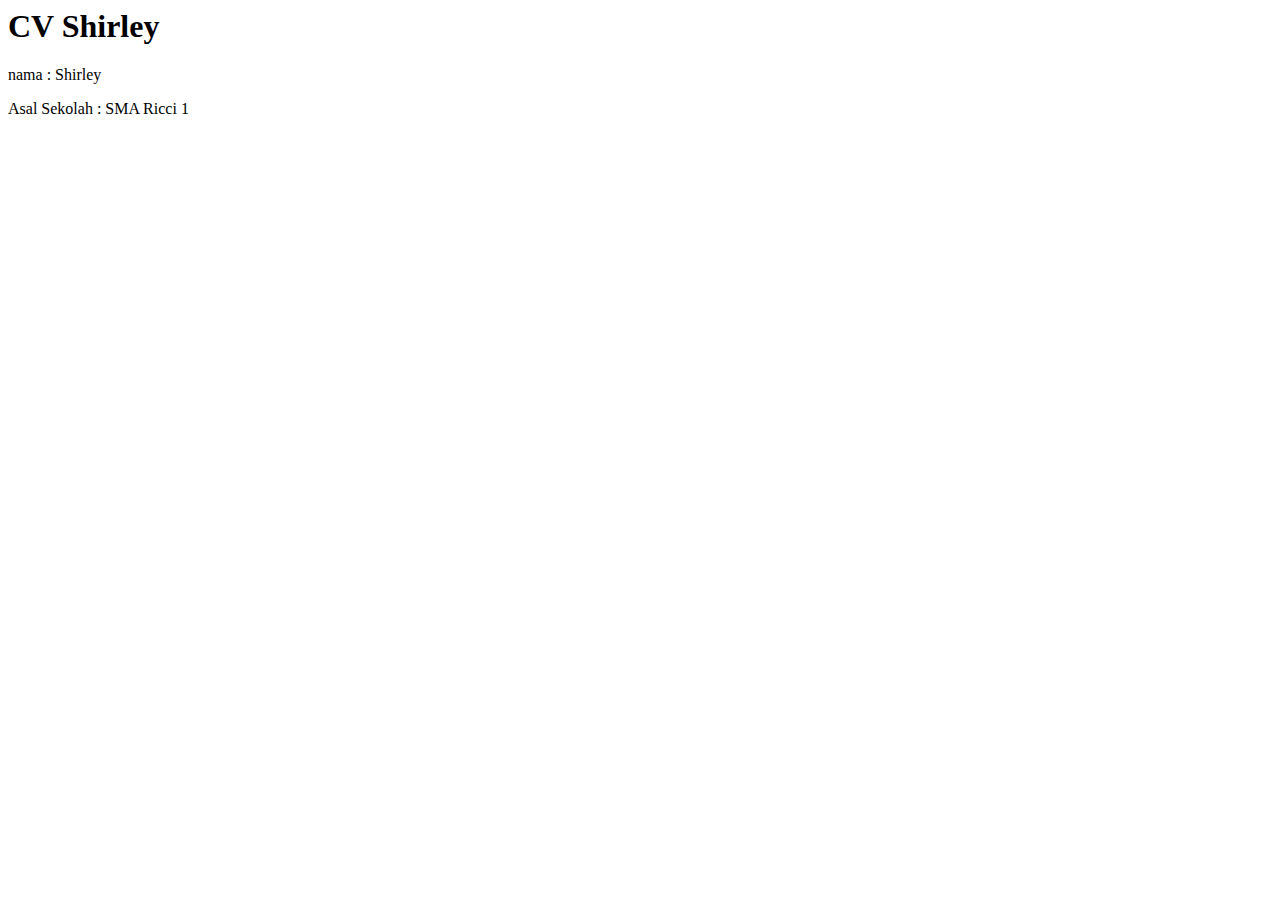
==== CV.html @ c17239c4 "01. Awalan" ====
<html>
    <title> CV Shirley</title>
    <head>
        <body>
            <h1>CV Shirley</h1>
            <p>nama : Shirley</p>
            <P>Asal Sekolah : SMA Ricci 1</P>
        </body>
    </head>
</html>
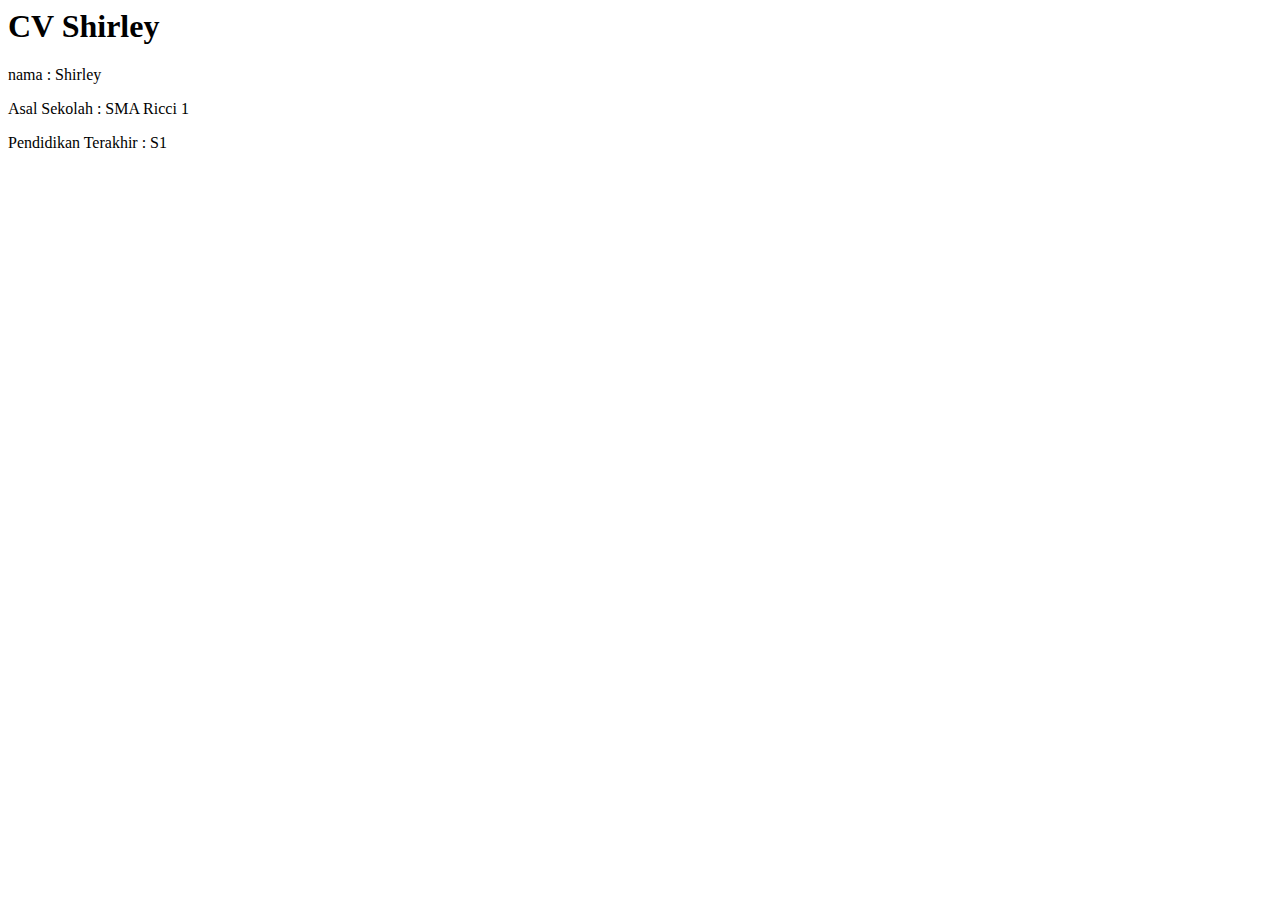
==== commit d78e3a24: "Pendidikan Terakhir" ====
--- a/CV.html
+++ b/CV.html
@@ -5,6 +5,7 @@
             <h1>CV Shirley</h1>
             <p>nama : Shirley</p>
             <P>Asal Sekolah : SMA Ricci 1</P>
+            <p>Pendidikan Terakhir : S1 </p>
         </body>
     </head>
 </html>